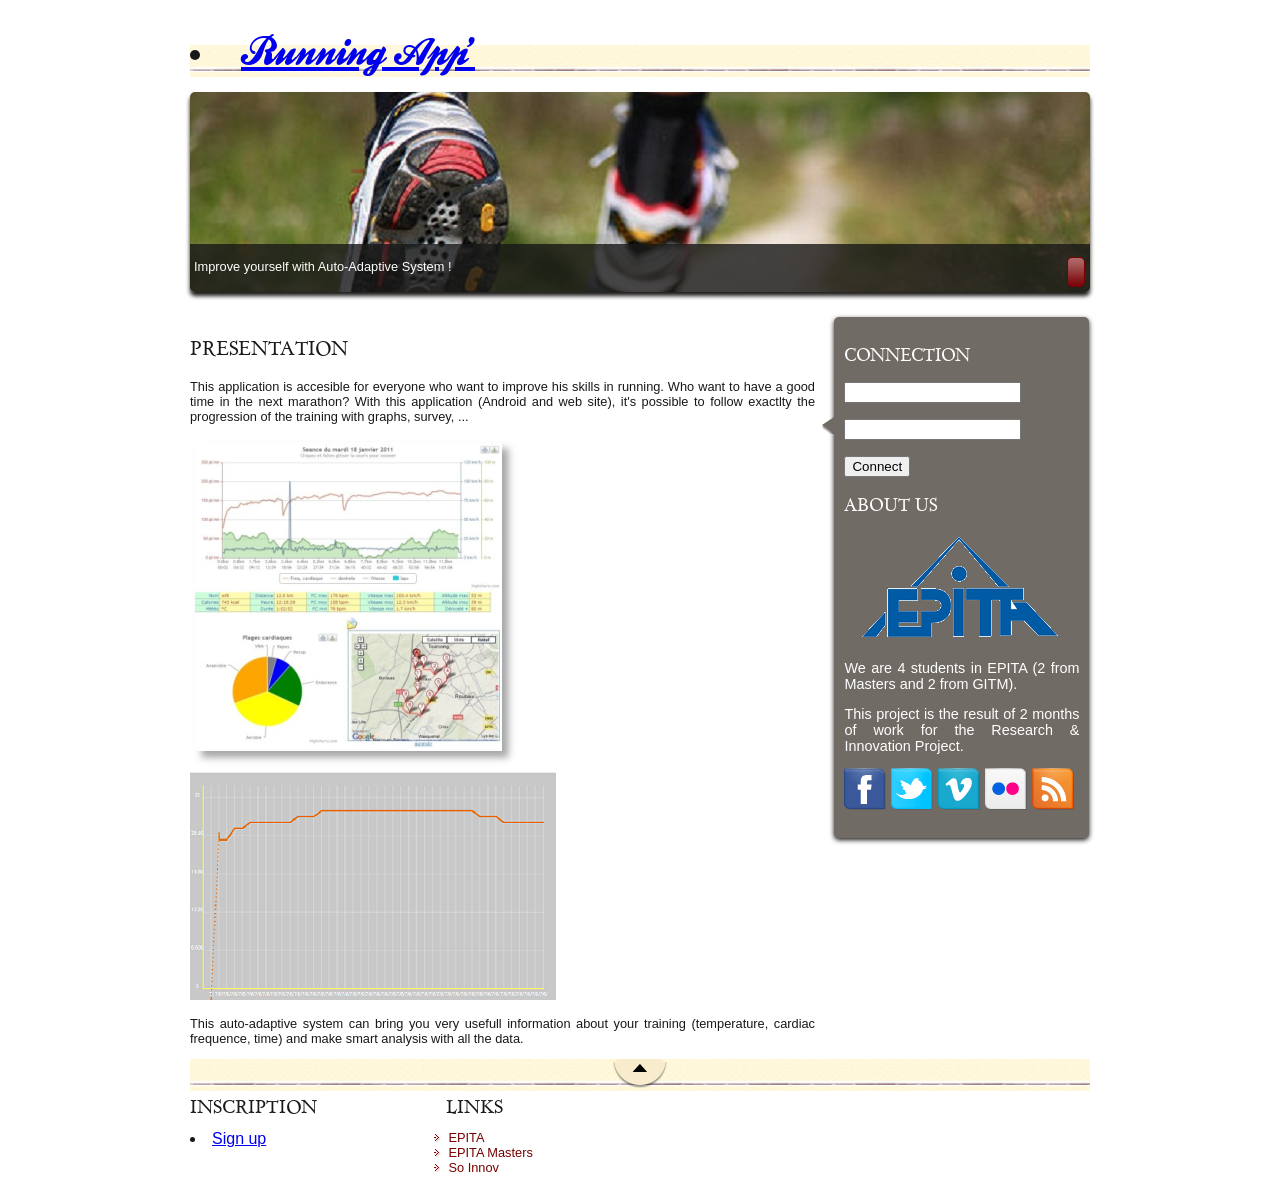
==== index.html @ 1ec32942 "1" ====
<!DOCTYPE html>
<html>
    <head>
        <meta charset="utf-8" />
        <link rel="stylesheet" href="style.css" />
        <!--[if lt IE 9]>
        <script src="http://html5shiv.googlecode.com/svn/trunk/html5.js"></script>
        <![endif]-->
        <title>So Innov - Research & Innovation Project</title>
    </head>
    
    <!--[if IE 6 ]><body class="ie6 old_ie"><![endif]-->
    <!--[if IE 7 ]><body class="ie7 old_ie"><![endif]-->
    <!--[if IE 8 ]><body class="ie8"><![endif]-->
    <!--[if IE 9 ]><body class="ie9"><![endif]-->
    <!--[if !IE]><!--><body><!--<![endif]-->
        <div id="bloc_page">
            <header>
                <div id="titre_principal">
                    <h1><li><a href="index.html">Running App'</a></li></h1>
                </div>
            </header>
            
            <div id="banniere_image">
                <div id="banniere_description">
                    Improve yourself with Auto-Adaptive System !
                    <a href="#" class="bouton_rouge"></a>
                </div>
            </div>
            
            <section>
                <article>
                    <h1>Presentation</h1>
					<p>This application is accesible for everyone who want to improve his skills in running. Who want to have a good time in the next marathon? With this application (Android and web site), it's possible to follow exactlty the progression of the training with graphs, survey, ...</p>
					<p><img src="images/present-1.png" alt="ex1" /><img src="images/present-2.png" alt="ex2" /></p>
                    <p>This auto-adaptive system can bring you very usefull information about your training (temperature, cardiac frequence, time) and make smart analysis with all the data.</p>
					</article>
                <aside>
					<h1>Connection</h1>
					<form action="display_data.php" method="post">
						<p>
						<input type="login" name="login" /></br></br>
						<input type="password" name="mot_de_passe" /></br></br>
						<input type="submit" value="Connect" />
						</p>
					</form>
                    <h1>About us</h1>
                    <img src="images/bulle.png" alt="" id="fleche_bulle" />
                    <p id="photo_zozor"><img src="images/epita.png" alt="EPITA" /></p>
                    <p>We are 4 students in EPITA (2 from Masters and 2 from GITM).</p>
                    <p>This project is the result of 2 months of work for the Research & Innovation Project.</p>
                    <p><img src="images/facebook.png" alt="Facebook" /><img src="images/twitter.png" alt="Twitter" /><img src="images/vimeo.png" alt="Vimeo" /><img src="images/flickr.png" alt="Flickr" /><img src="images/rss.png" alt="RSS" /></p>
                </aside>
            </section>
            
            <footer>
                <div id="tweet">
                    <h1>Inscription</h1>
                    <li><a href="inscription.php">Sign up</a></li>
                    <p></p>
                </div>
                <div id="mes_amis">
                    <h1>Links</h1>
                    <ul>
                        <li><a href="#">EPITA</a></li>
                        <li><a href="#">EPITA Masters</a></li>
                        <li><a href="#">So Innov</a></li>
                    </ul>
                </div>
            </footer>
        </div>
    </body>
</html>
---- style.css ----
﻿/* Définition des polices personnalisées */

@font-face
{
    font-family: 'BallparkWeiner';
    src: url('polices/ballpark.eot');
    src: url('polices/ballpark.eot?#iefix') format('embedded-opentype'),
         url('polices/ballpark.woff') format('woff'),
         url('polices/ballpark.ttf') format('truetype'),
         url('polices/ballpark.svg#BallparkWeiner') format('svg');
    font-weight: normal;
    font-style: normal;
}

@font-face
{
    font-family: 'Dayrom';
    src: url('polices/dayrom.eot');
    src: url('polices/dayrom.eot?#iefix') format('embedded-opentype'),
         url('polices/dayrom.woff') format('woff'),
         url('polices/dayrom.ttf') format('truetype'),
         url('polices/dayrom.svg#Dayrom') format('svg');
    font-weight: normal;
    font-style: normal;
}

/* Eléments principaux de la page */

body
{
    background: url('images/fond_jaune.png');
    font-family: 'Trebuchet MS', Arial, sans-serif;
    color: #181818;
}

#bloc_page
{
    width: 900px;
    margin: auto;
}

section h1, footer h1, nav a
{
    font-family: Dayrom, serif;
    font-weight: normal;
    text-transform: uppercase;
}

/* Header */

header
{
    background: url('images/separateur.png') repeat-x bottom;
}

#titre_principal
{
    display: inline-block;
}

header h1
{
    font-family: 'BallparkWeiner', serif;
    font-size: 2.5em;
    font-weight: normal;
}

#logo, header h1
{
    display: inline-block;
    margin-bottom: 0px;
}

header h2
{
    font-family: Dayrom, serif;
    font-size: 1.1em;
    margin-top: 0px;
    font-weight: normal;
}

/* Navigation */

nav
{
    display: inline-block;
    width: 780px;
    text-align: right;
}

nav ul
{
    list-style-type: none;
}

nav li
{
    display: inline-block;
    margin-right: 15px;
}

nav a
{
    font-size: 1.3em;
    color: #181818;
    padding-bottom: 3px;
    text-decoration: none;
}

nav a:hover
{
    color: #760001;
    border-bottom: 3px solid #760001;
}

/* Bannière */

#banniere_image
{
    margin-top: 15px;
    height: 200px;
    border-radius: 5px;
    background: url('images/sanfrancisco.jpg') no-repeat;
    position: relative;
    box-shadow: 0px 4px 4px #1c1a19;
    margin-bottom: 25px;
}

#banniere_description
{
    position: absolute;
    bottom: 0;
    border-radius: 0px 0px 5px 5px;
    width: 99.5%;
    height: 33px;
    padding-top: 15px;
    padding-left: 4px;
    background-color: rgb(24,24,24); /* Pour les anciens navigateurs */
    background-color: rgba(24,24,24,0.8);
    color: white;
    font-size: 0.8em;
    
}

.bouton_rouge
{
    display: inline-block;
    height: 25px;
    position: absolute;
    right: 5px;
    bottom: 5px;
    background: url('images/fond_degraderouge.png') repeat-x;
    border: 1px solid #760001;
    border-radius: 5px;
    font-size: 1.2em;
    text-align: center;
    padding: 3px 8px 0px 8px;
    color: white;
    text-decoration: none;
}

.bouton_rouge img
{
    border: 0;
}

/* Corps */

article, aside
{
    display: inline-block;
    vertical-align: top;
    text-align: justify;
}

article
{
    width: 625px;
    margin-right: 15px;
}

.ico_categorie
{
    vertical-align: middle;
    margin-right: 8px;
}

article p
{
    font-size: 0.8em;
}

aside
{
    position: relative;
    width: 235px;
    background-color: #706b64;
    box-shadow: 0px 2px 5px #1c1a19;
    border-radius: 5px;
    padding: 10px;
    color: white;
    font-size: 0.9em;
}

#fleche_bulle
{
    position: absolute;
    top: 100px;
    left: -12px;
}

#photo_zozor
{
    text-align: center;
}

aside img
{
    margin-right: 5px;
}

/* Footer */

footer
{
    background:  url('images/ico_top.png') no-repeat top center, url('images/separateur.png') repeat-x top, url('images/ombre.png') repeat-x top;
    padding-top: 25px;
}

footer p, footer ul
{
    font-size: 0.8em;
}

footer h1
{
    font-size: 1.1em;
}

#tweet, #mes_photos, #mes_amis
{
    display: inline-block;
    vertical-align: top;
}

#tweet
{
    width: 28%;
}

#mes_photos
{
    width: 35%;
}

#mes_amis
{
    width: 31%;
}

#mes_photos img
{
    border: 1px solid #181818;
    margin-right: 2px;
}

#mes_amis ul
{
    display: inline-block;
    vertical-align: top;
    margin-top: 0;
    width: 48%;
    list-style-image: url('images/ico_liensexterne.png');
    padding-left: 2px;
}

#mes_amis a
{
    text-decoration: none;
    color: #760001;
}


/* Correctifs pour les vieilles versions d'Internet Explorer */

/* Pour activer un positionnement type inline-block sur les vieilles versions d'IE */

.old_ie #titre_principal, .old_ie #logo, .old_ie header h1, .old_ie nav, .old_ie nav li, .old_ie .bouton_rouge, .old_ie article, .old_ie aside, .old_ie #tweet, .old_ie #mes_photos, .old_ie #mes_amis, .old_ie #mes_amis ul
{
    display: inline;
    zoom: 1;
}

/* Quelques ajustements pour les vieilles versions d'IE */

.old_ie section h1, .ie8 section h1
{
    font-size: 1.1em;
}

.old_ie footer div, .ie8 footer div
{
    margin-top: 30px;
    background: url('images/separateur.png') repeat-x top;
}
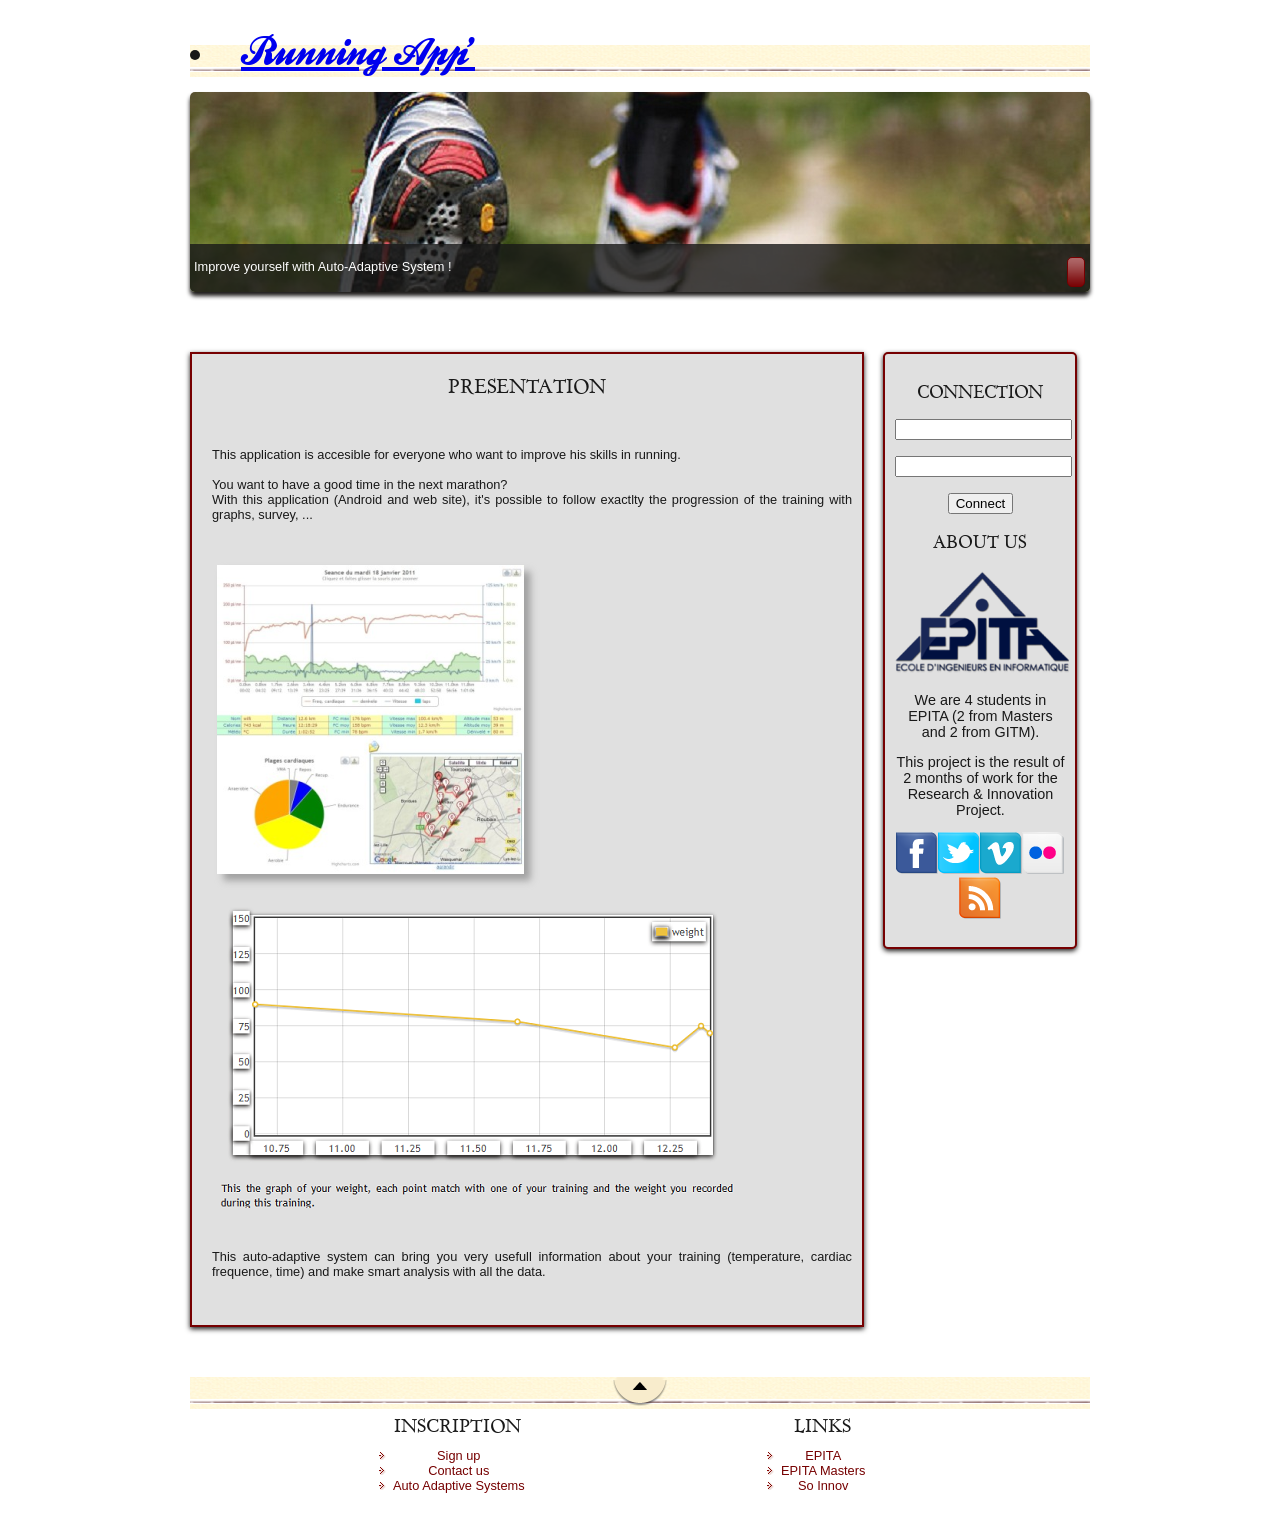
==== commit 57b532f0: "boulot de samedi" ====
--- a/index.html
+++ b/index.html
@@ -30,10 +30,13 @@
             
             <section>
                 <article>
-                    <h1>Presentation</h1>
-					<p>This application is accesible for everyone who want to improve his skills in running. Who want to have a good time in the next marathon? With this application (Android and web site), it's possible to follow exactlty the progression of the training with graphs, survey, ...</p>
-					<p><img src="images/present-1.png" alt="ex1" /><img src="images/present-2.png" alt="ex2" /></p>
-                    <p>This auto-adaptive system can bring you very usefull information about your training (temperature, cardiac frequence, time) and make smart analysis with all the data.</p>
+                    <h1>Presentation</h1></br>
+					<p>This application is accesible for everyone who want to improve his skills in running.</br> 
+					</br>You want to have a good time in the next marathon? 
+					</br>With this application (Android and web site), it's possible to follow exactlty the progression of the training with graphs, survey, ...</p>
+					</br><p><img src="images/present-1.png" alt="ex1" /><img src="images/present-2.png" alt="ex2" /></p>
+                    </br><p>This auto-adaptive system can bring you very usefull information about your training (temperature, cardiac frequence, time) and make smart analysis with all the data.</p>
+					</br></br>
 					</article>
                 <aside>
 					<h1>Connection</h1>
@@ -45,28 +48,33 @@
 						</p>
 					</form>
                     <h1>About us</h1>
-                    <img src="images/bulle.png" alt="" id="fleche_bulle" />
-                    <p id="photo_zozor"><img src="images/epita.png" alt="EPITA" /></p>
+                    <img src="images/epita.png" alt="EPITA" />
                     <p>We are 4 students in EPITA (2 from Masters and 2 from GITM).</p>
                     <p>This project is the result of 2 months of work for the Research & Innovation Project.</p>
                     <p><img src="images/facebook.png" alt="Facebook" /><img src="images/twitter.png" alt="Twitter" /><img src="images/vimeo.png" alt="Vimeo" /><img src="images/flickr.png" alt="Flickr" /><img src="images/rss.png" alt="RSS" /></p>
                 </aside>
             </section>
             
-            <footer>
-                <div id="tweet">
+           <footer>
+			<center>
+                <div id="mes_amis">
                     <h1>Inscription</h1>
-                    <li><a href="inscription.php">Sign up</a></li>
-                    <p></p>
+					<ul>
+						<li><a href="inscription.php">Sign up</a></li>
+						<li><a href="inscription.php">Contact us</a></li>
+						<li><a href="http://en.wikipedia.org/wiki/Complex_adaptive_system">Auto Adaptive Systems</a></li>
+					</ul>
+					<p></p>
                 </div>
                 <div id="mes_amis">
                     <h1>Links</h1>
                     <ul>
-                        <li><a href="#">EPITA</a></li>
-                        <li><a href="#">EPITA Masters</a></li>
-                        <li><a href="#">So Innov</a></li>
+                        <li><a href="http://www.epita.fr/">EPITA</a></li>
+                        <li><a href="http://www.epita.fr/masters/">EPITA Masters</a></li>
+                        <li><a href="so-innov.fr">So Innov</a></li>
                     </ul>
                 </div>
+				</center>
             </footer>
         </div>
     </body>
--- a/style.css
+++ b/style.css
@@ -31,6 +31,7 @@
     background: url('images/fond_jaune.png');
     font-family: 'Trebuchet MS', Arial, sans-serif;
     color: #181818;
+	
 }
 
 #bloc_page
@@ -175,8 +176,13 @@
 
 article
 {
-    width: 625px;
+    width: 670px;
     margin-right: 15px;
+	margin-top: 35px;
+	border: 2px solid #760001;
+	background-color: #E0E0E0 ;
+    box-shadow: 0px 2px 5px #1c1a19;
+	margin-bottom: 50px;
 }
 
 .ico_categorie
@@ -188,18 +194,50 @@
 article p
 {
     font-size: 0.8em;
+	margin: 10px;
+	margin-left: 20px;
+}
+
+article h1
+{
+	text-align: center;
+	margin: 20px;
+}
+
+article div
+{
+	background-color: #FFFFFF;
+	box-shadow: 0px 2px 5px #1c1a19;
 }
 
 aside
 {
-    position: relative;
-    width: 235px;
-    background-color: #706b64;
+    position: right;
+    width: 170px;
+    background-color: #E0E0E0 ;
     box-shadow: 0px 2px 5px #1c1a19;
     border-radius: 5px;
     padding: 10px;
-    color: white;
     font-size: 0.9em;
+	margin-top: 35px;
+	border: 2px solid #760001;
+	text-align: center;
+}
+
+aside p a { 
+	color: #000066; 
+	text-decoration:none; 
+	font-family:Arial,Verdana; 
+}
+aside p a:hoover 
+{ 
+	color: #000066; 
+	font-family:Arial,Verdana; 
+}
+aside p a:visited 
+{ 
+	color: #000066; 
+	font-family:Arial,Verdana; 
 }
 
 #fleche_bulle
@@ -209,14 +247,9 @@
     left: -12px;
 }
 
-#photo_zozor
-{
-    text-align: center;
-}
-
 aside img
 {
-    margin-right: 5px;
+
 }
 
 /* Footer */
@@ -255,7 +288,7 @@
 
 #mes_amis
 {
-    width: 31%;
+    width: 40%;
 }
 
 #mes_photos img
@@ -269,7 +302,6 @@
     display: inline-block;
     vertical-align: top;
     margin-top: 0;
-    width: 48%;
     list-style-image: url('images/ico_liensexterne.png');
     padding-left: 2px;
 }
@@ -304,3 +336,7 @@
     background: url('images/separateur.png') repeat-x top;
 }
 
+
+
+
+
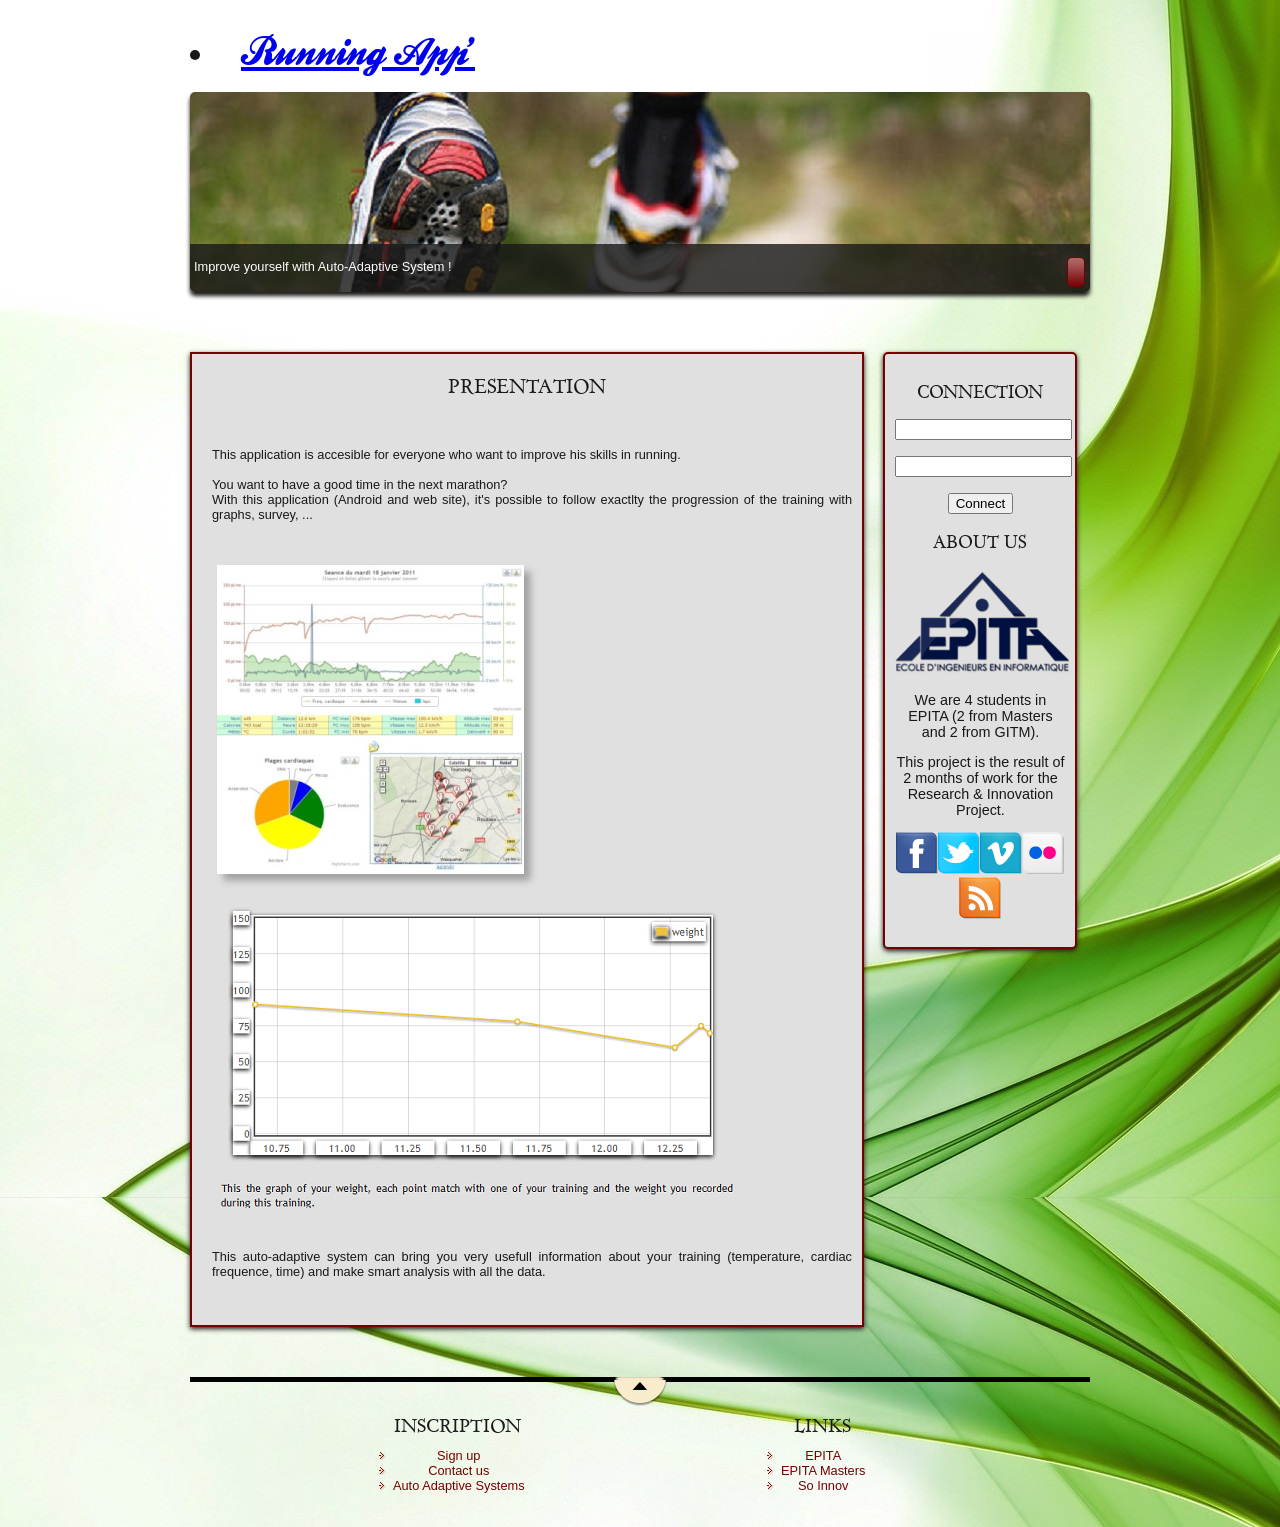
==== commit 18c08376: "new things on responsive design" ====
--- a/index.html
+++ b/index.html
@@ -2,7 +2,8 @@
 <html>
     <head>
         <meta charset="utf-8" />
-        <link rel="stylesheet" href="style.css" />
+		<link rel="stylesheet" href="style.css" />
+		<link href="media-queries.css" rel="stylesheet" type="text/css">
         <!--[if lt IE 9]>
         <script src="http://html5shiv.googlecode.com/svn/trunk/html5.js"></script>
         <![endif]-->
@@ -30,14 +31,22 @@
             
             <section>
                 <article>
-                    <h1>Presentation</h1></br>
+					<h1>Presentation</h1></br>
 					<p>This application is accesible for everyone who want to improve his skills in running.</br> 
 					</br>You want to have a good time in the next marathon? 
 					</br>With this application (Android and web site), it's possible to follow exactlty the progression of the training with graphs, survey, ...</p>
+					<form action="display_data.php" method="post" id="login_android">
+						<p>
+						<input type="login" name="login" /></br></br>
+						<input type="password" name="mot_de_passe" /></br></br>
+						<input type="submit" value="Connect" />
+						</p>
+					</form>
 					</br><p><img src="images/present-1.png" alt="ex1" /><img src="images/present-2.png" alt="ex2" /></p>
                     </br><p>This auto-adaptive system can bring you very usefull information about your training (temperature, cardiac frequence, time) and make smart analysis with all the data.</p>
 					</br></br>
-					</article>
+				
+				</article>
                 <aside>
 					<h1>Connection</h1>
 					<form action="display_data.php" method="post">
--- a/style.css
+++ b/style.css
@@ -1,5 +1,4 @@
 ﻿/* Définition des polices personnalisées */
-
 @font-face
 {
     font-family: 'BallparkWeiner';
@@ -37,7 +36,7 @@
 #bloc_page
 {
     width: 900px;
-    margin: auto;
+    margin: 0 auto;
 }
 
 section h1, footer h1, nav a
@@ -210,6 +209,11 @@
 	box-shadow: 0px 2px 5px #1c1a19;
 }
 
+article table
+{
+	background-color: white;
+}
+
 aside
 {
     position: right;
@@ -336,7 +340,22 @@
     background: url('images/separateur.png') repeat-x top;
 }
 
-
-
-
-
+#article_compare
+{
+	display: none;
+}
+
+#graph_android
+{
+	display: none;
+}
+
+#login_android
+{
+	display: none;
+}
+
+
+
+
+
--- a/media-queries.css
+++ b/media-queries.css
@@ -0,0 +1,168 @@
+@media screen and (max-width: 980px) +{++	#bloc_page +	{+		width: 95%;+	}++	article +	{+		width: 60%;+	}+	+	article img+	{+		width: 50%;+	}++	aside+	{+		width: 30%;+	}+	+	#article_compare+	{+		display: none;+	}+	+	#graph_android+	{+		display: none;+	}+}+++@media screen and (max-width: 650px) +{++	header +	{+		height: auto;+	}+++	article +	{+		width: auto;+		float: none;+		margin: 20px 0;+	}++	aside+	{+		width: auto;+		float: none;+		margin: 0;+	}++}++@media screen and (max-width: 480px) +{+	#banniere_image+	{+		display:none;+	}+	+	#banniere_description+	{+		display: none;+	}+	+	footer+	{+		display: none;+	}+	+	#compare+	{+		display:none;+	}+	+	aside+	{+		display:none;+	}+	+	#equipment+	{+		display:none;+	+	}++	html +	{+		-webkit-text-size-adjust: none;+	}++	#main-nav a +	{+		font-size: 90%;+		padding: 10px 8px;+	}+	+	#article_compare+	{+		display: inline;+	}+	+	article h1+	{+		display:none;+	}++	+	#login_android+	{+		display: inline;+	}+	+	#graph_android+	{+		display: inline;+		   float:left;+		   width:100%;+		   background:#fff;+		   overflow:hidden;+		   position:relative;+	}++#graph_android ul {+   clear:left;+   float:left;+   list-style:none;+   margin:0;+   padding:0;+   position:relative;+   left:50%;+   text-align:center;+}+#graph_android ul li {+   display:block;+   float:left;+   list-style:none;+   margin:0;+   padding:0;+   position:relative;+   right:50%;+}+#graph_android ul li a {+   display:block;+   margin:0 0 0 1px;+   padding:3px 10px;+   background:#ddd;+   color:#000;+   text-decoration:none;+   line-height:1.3em;+}+#graph_android ul li a:hover {+   background:#369;+   color:#fff;+}+#graph_android ul li a.active,+#graph_android ul li a.active:hover {+   color:#fff;+   background:#000;+   font-weight:bold;+}
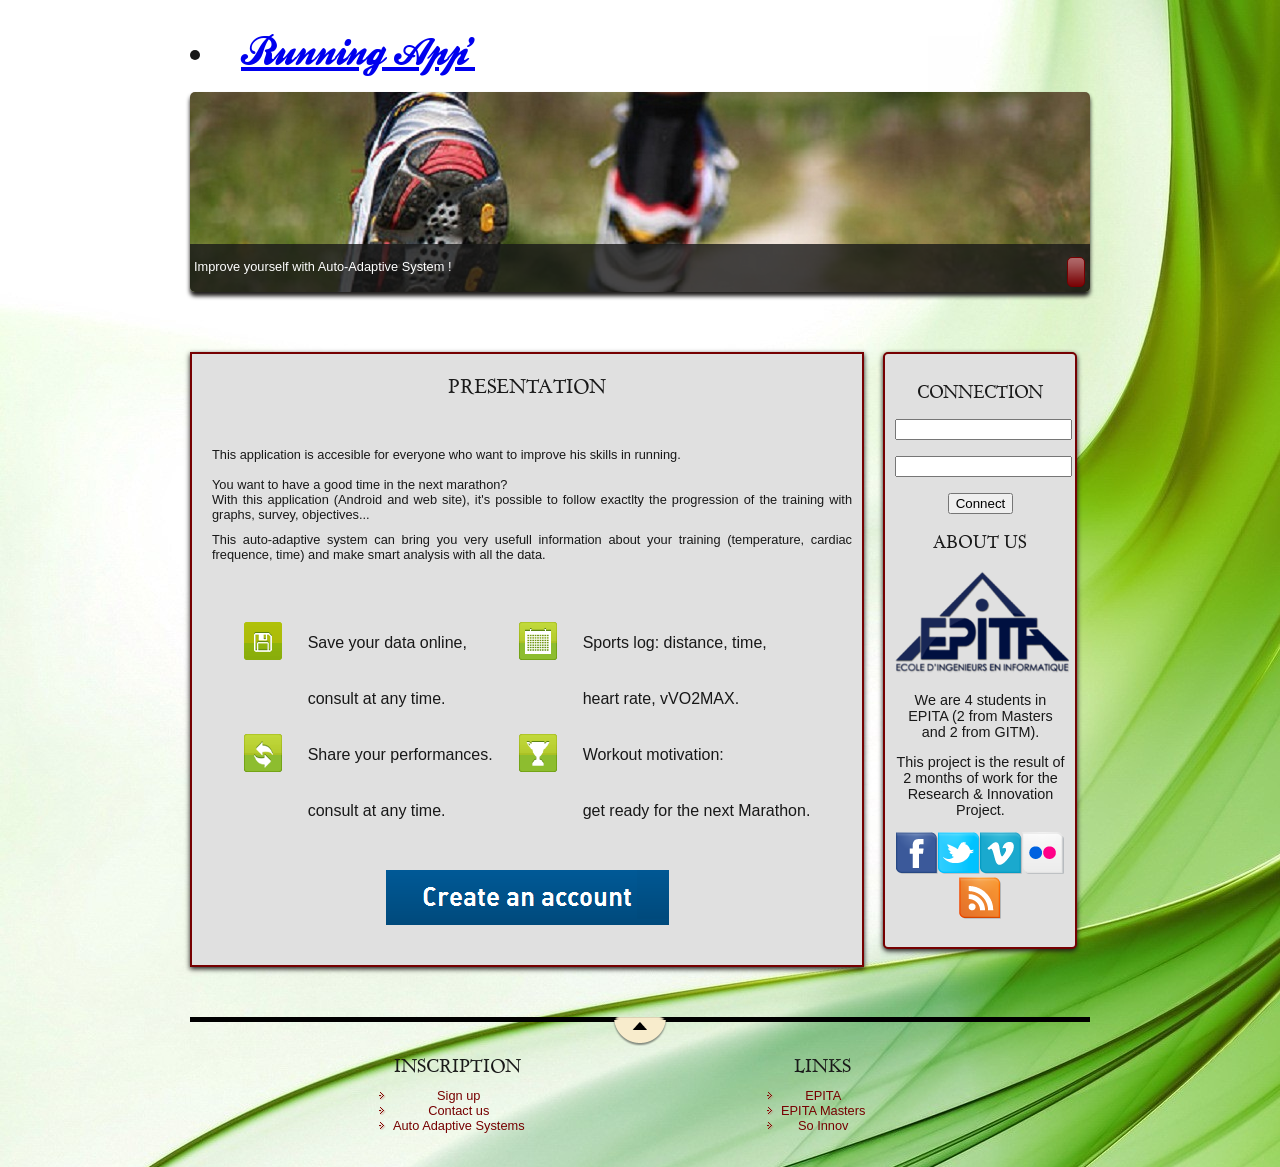
==== commit 66372a17: "new home page" ====
--- a/index.html
+++ b/index.html
@@ -30,20 +30,58 @@
             </div>
             
             <section>
-                <article>
-					<h1>Presentation</h1></br>
-					<p>This application is accesible for everyone who want to improve his skills in running.</br> 
-					</br>You want to have a good time in the next marathon? 
-					</br>With this application (Android and web site), it's possible to follow exactlty the progression of the training with graphs, survey, ...</p>
-					<form action="display_data.php" method="post" id="login_android">
-						<p>
+				<article id="index_small">
+				<p>Please connect to the application.
+				</p>
+				<form action="display_data.php" method="post">
+						<p>Email:</br>
 						<input type="login" name="login" /></br></br>
+						Password:</br>
 						<input type="password" name="mot_de_passe" /></br></br>
 						<input type="submit" value="Connect" />
 						</p>
-					</form>
-					</br><p><img src="images/present-1.png" alt="ex1" /><img src="images/present-2.png" alt="ex2" /></p>
-                    </br><p>This auto-adaptive system can bring you very usefull information about your training (temperature, cardiac frequence, time) and make smart analysis with all the data.</p>
+				</form>
+				</article>
+                <article id="index_big">
+					<h1>Presentation</h1></br>
+					<p>This application is accesible for everyone who want to improve his skills in running.</br> 
+					
+					</br>You want to have a good time in the next marathon? 
+					</br>With this application (Android and web site), it's possible to follow exactlty the progression of the training with graphs, survey, objectives...</p>
+                    <p>This auto-adaptive system can bring you very usefull information about your training (temperature, cardiac frequence, time) and make smart analysis with all the data.</p>
+					</br></br>
+					<center>
+					<table id="tab_index" CELLPADDING="12">
+					<tr>
+						<td><img src="images/icon-save.png"></td>
+						<td>Save your data online,</td>
+						<td><img src="images/icon-calendar.png"></td>
+						<td>Sports log: distance, time,</td>
+					</tr>
+					<tr>
+						<td></td>
+						<td>consult at any time.</td>
+						<td></td>
+						<td>heart rate, vVO2MAX.</td>
+					</tr>
+					
+					<tr>
+						<td><img src="images/icon-share.png"></td>
+						<td>Share your performances.</td>
+						<td><img src="images/icon-challenge.png"></td>
+						<td>Workout motivation: </td>
+					</tr>
+					<tr>
+						<td></td>
+						<td>consult at any time.</td>
+						<td></td>
+						<td>get ready for the next Marathon.</td>
+					</tr>
+					
+					</table>
+					</center>
+					</br></br>
+					<center><a href="inscription.php"><img src="images/signup.png" alt="canard"/></a></center>
 					</br></br>
 				
 				</article>
--- a/style.css
+++ b/style.css
@@ -179,7 +179,7 @@
     margin-right: 15px;
 	margin-top: 35px;
 	border: 2px solid #760001;
-	background-color: #E0E0E0 ;
+	background-color: #E0E0E0;
     box-shadow: 0px 2px 5px #1c1a19;
 	margin-bottom: 50px;
 }
@@ -355,7 +355,16 @@
 	display: none;
 }
 
-
-
-
-
+#tab_index
+{
+	background-color: #E0E0E0;
+	font-family:Arial,Verdana; 
+}
+
+#index_small
+{
+	display: none;
+}
+
+
+
--- a/media-queries.css
+++ b/media-queries.css
@@ -29,6 +29,11 @@
 	#graph_android 	{ 		display: none;+	}+	+	#tab_index+	{+		display:none; 	} } @@ -166,3 +171,14 @@
    background:#000;    font-weight:bold; }++#index_big+{+	display: none;+}++#index_small+{+	display: block;+}+}
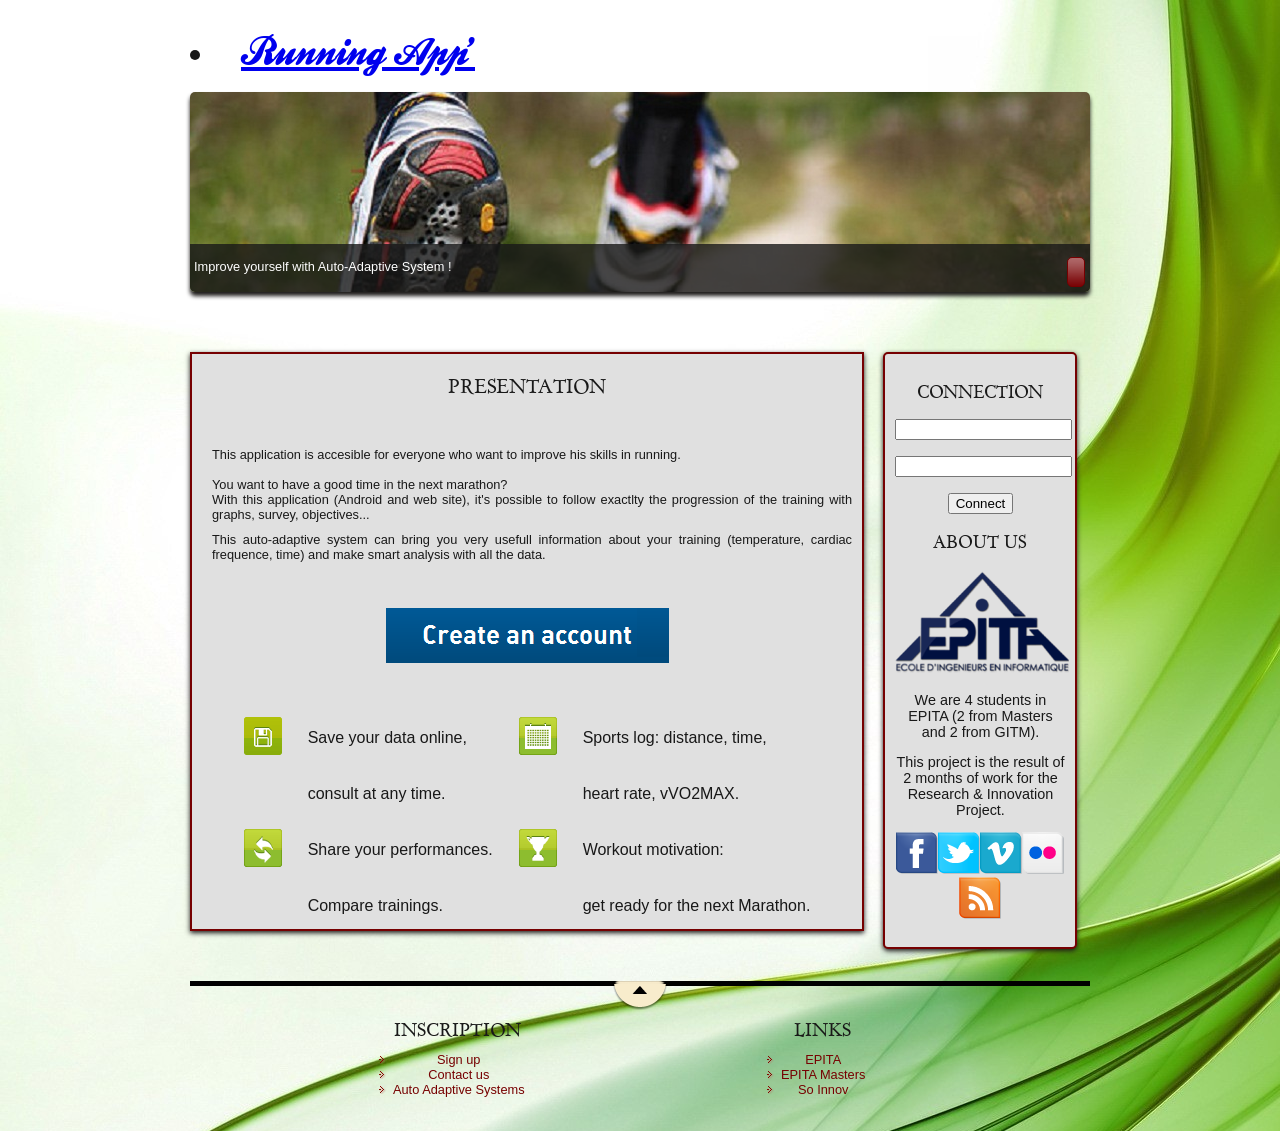
==== commit ff968d47: "change monday 6pm" ====
--- a/index.html
+++ b/index.html
@@ -50,6 +50,8 @@
 					</br>With this application (Android and web site), it's possible to follow exactlty the progression of the training with graphs, survey, objectives...</p>
                     <p>This auto-adaptive system can bring you very usefull information about your training (temperature, cardiac frequence, time) and make smart analysis with all the data.</p>
 					</br></br>
+					<center><a href="inscription.php"><img src="images/signup.png" alt="canard"/></a></center>
+					</br></br>
 					<center>
 					<table id="tab_index" CELLPADDING="12">
 					<tr>
@@ -73,16 +75,14 @@
 					</tr>
 					<tr>
 						<td></td>
-						<td>consult at any time.</td>
+						<td>Compare trainings.</td>
 						<td></td>
 						<td>get ready for the next Marathon.</td>
 					</tr>
 					
 					</table>
 					</center>
-					</br></br>
-					<center><a href="inscription.php"><img src="images/signup.png" alt="canard"/></a></center>
-					</br></br>
+
 				
 				</article>
                 <aside>
